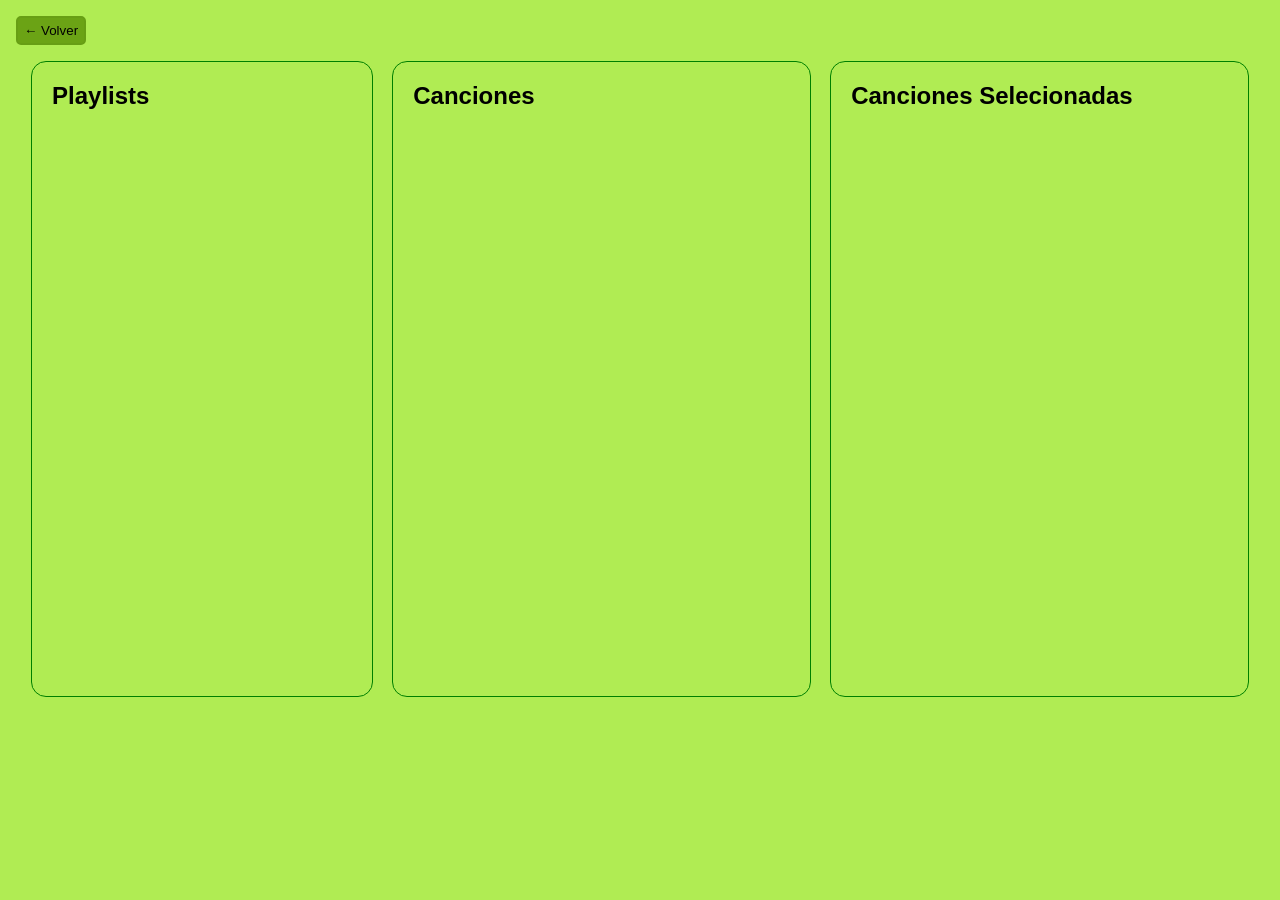
==== playlist.html @ 30f717ea "inici i pasar tocken a playlist" ====
<!DOCTYPE html>
<html lang="es">
<head>
    <meta charset="UTF-8">
    <meta name="viewport" content="width=device-width, initial-scale=1.0">
    <title>Playlists</title>
    <link rel="stylesheet" href="style/general.css">
    <link rel="stylesheet" href="style/playlist.css">
</head>
<body>
    <header>
        <button type="button" class="boton" id="volver">← Volver</button>
    </header>
    <main>
        <div id="playlists">
            <h2>Playlists</h2>
        </div>
        <div id="canciones" class="canciones">
            <h2>Canciones</h2>
        </div>
        <div id="selecionadas" class="canciones">
            <h2>Canciones Selecionadas</h2>
        </div>
    </main>
    <script src="scripts/playlist.js"></script>
</body>
</html>
---- style/general.css ----
body{
    margin: 15px;
    padding: 1px;
    background-color: rgb(176, 236, 83);
    font-family: sans-serif;
}


.boton{
    padding-block: 5px;
    border-radius: 5px;
    border: 2px solid rgb(103, 158, 20);
    background-color: rgb(107, 163, 21);
    transition-duration: 0.5s;
}

.boton:hover{
    background-color: rgb(143, 250, 128);
    border: 2px solid rgb(76, 156, 65);
}

/*MAIN*/

main{
    display: flex;
    flex-direction: row;
    margin: 15px;
    margin-top: 16px;
    height: 70.7vh;
}

h2{
    text-align: center;
}

h3{
    font-weight: bold;
    font-size: 25px;
}

h4{
    margin-top: 20px;
    margin-bottom: 0px;
}
---- style/playlist.css ----
main{
    display: flex;
    flex-direction: row;
    flex-wrap: wrap;
    gap: 1.5vw;
    justify-content: center;
}

#playlists, .canciones{
    border: 1px solid green;
    border-radius: 15px;
    display: flex;
    flex-direction: column;
    align-items: start;
    padding-left: 20px;
}

#playlists{
    width: 25vw;
}

.canciones{
    width: 31vw;
}
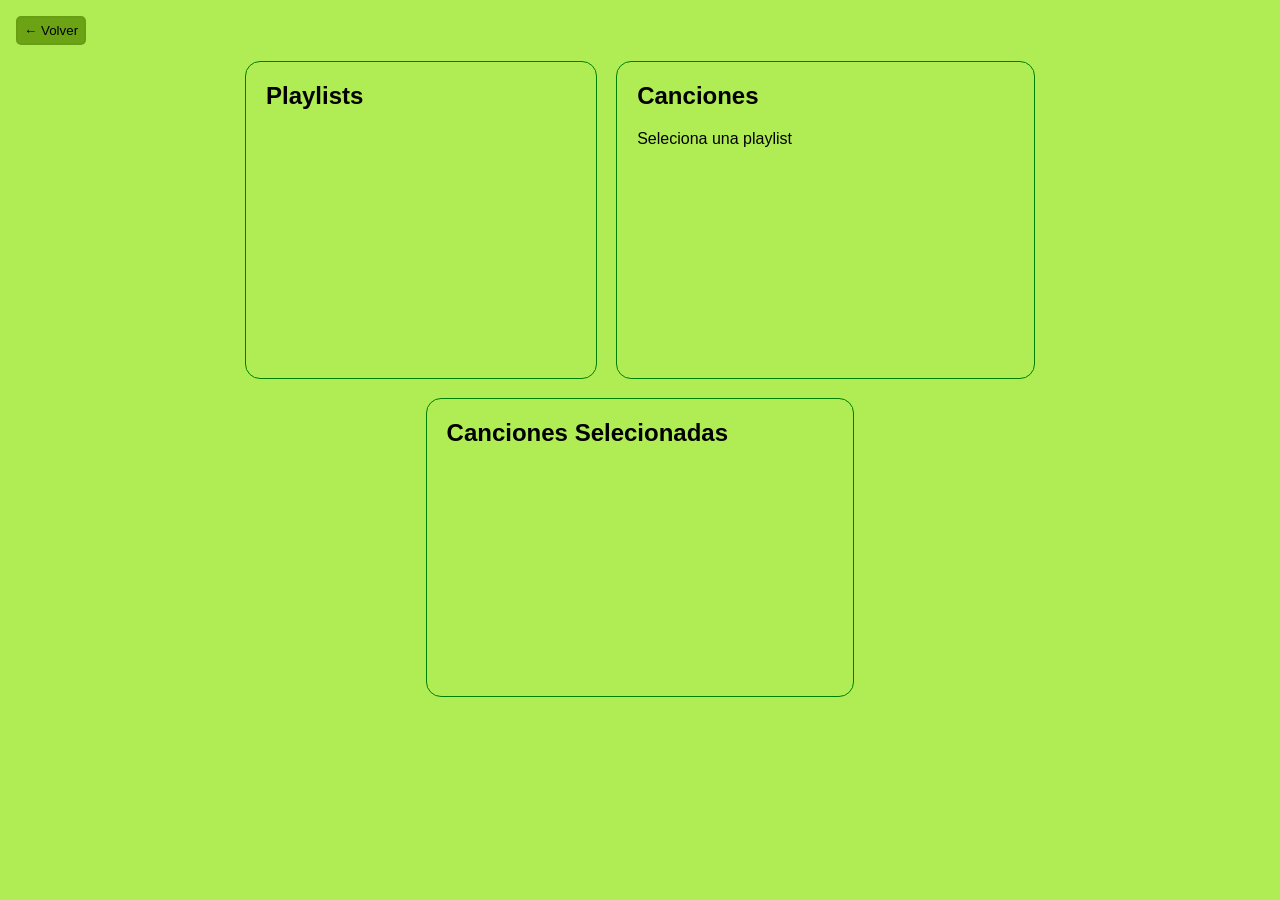
==== commit f28a0f74: "canciones y eliminarlas hecho" ====
--- a/playlist.html
+++ b/playlist.html
@@ -17,11 +17,14 @@
         </div>
         <div id="canciones" class="canciones">
             <h2>Canciones</h2>
+            <div id="canciones-container">
+                <span>Seleciona una playlist</span>
+            </div>
         </div>
         <div id="selecionadas" class="canciones">
             <h2>Canciones Selecionadas</h2>
         </div>
     </main>
-    <script src="scripts/playlist.js"></script>
+    <script type="module" src="scripts/playlist.js"></script>
 </body>
 </html>
--- a/style/playlist.css
+++ b/style/playlist.css
@@ -21,4 +21,82 @@
 
 .canciones{
     width: 31vw;
+}
+
+#selecionadas, #playlists{
+    display: flex;
+    flex-direction: column;
+    gap: 1vh 0px;
+    padding-right: 10px;
+}
+
+.cancionSelLocal{
+    background-color: rgba(10, 169, 10, 0.758);
+    padding-block: 5px;
+    padding-inline: 10px;
+    border-radius: 8px;
+}
+
+
+.boton-sel, .can-del{
+    background-color: white;
+    padding-block: 3px;
+    padding-inline: 3px;
+}
+
+.txt-sel{
+    padding-right: 0.5vw;
+}
+
+.add:hover{
+    background-color: rgb(66, 148, 210);
+}
+
+.del:hover{
+    background-color: rgba(255, 0, 0, 0.777);
+}
+
+.playlist{
+    background-color: rgba(10, 169, 10, 0.758);
+    padding-block: 8px;
+    border-radius: 8px;
+    width: 85%;
+    transition-duration: 0.5s;
+}
+
+.playlist:hover{
+    background-color: rgb(108, 221, 94);
+}
+
+.nombre-playlist{
+    margin-left: 0.5vw;
+}
+
+.editor-container{
+    display: flex;
+    flex-direction: row;
+    gap: 5px;
+}
+
+.editor-playlist{
+    border-radius: 8px;
+}
+
+#canciones-container{
+    display: flex;
+    flex-direction: column;
+    gap: 1vh 0;
+    width: 90%;
+}
+
+.cancion{
+    background-color: rgba(10, 169, 10, 0.758);
+    padding-block: 8px;
+    border-radius: 8px;
+    width: 85%;
+    transition-duration: 0.5s;
+}
+
+.nombreCancion{
+    padding-inline: 8px;
 }
